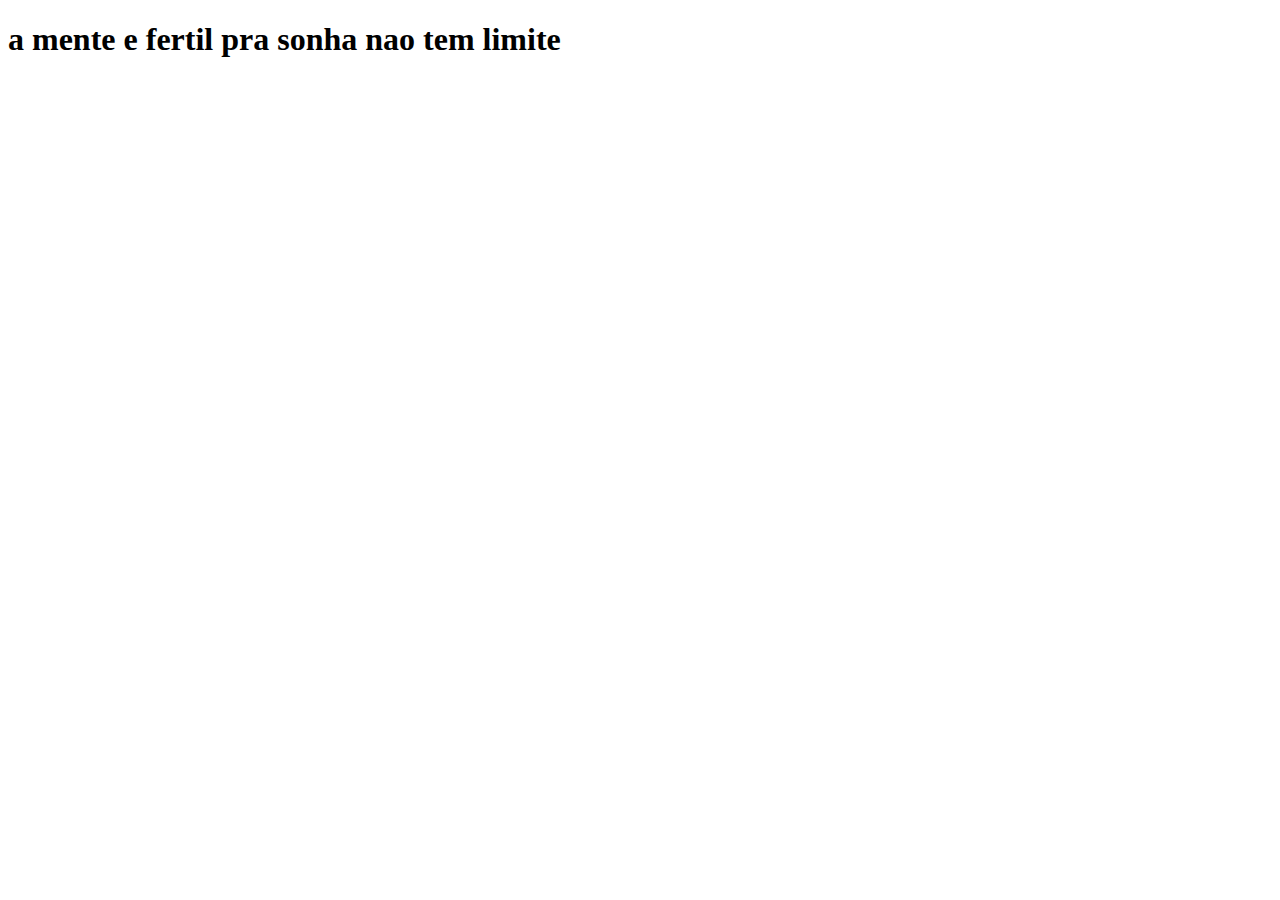
==== index.html @ 4c5d4aa5 "c2" ====
<!DOCTYPE html>
<html lang="en">
<head>
    <meta charset="UTF-8">
    <meta name="viewport" content="width=, initial-scale=1.0">
    <title>Document</title>
</head>
<body>
    <h1>a mente e fertil pra sonha nao tem limite</h1>
</body>
</html>
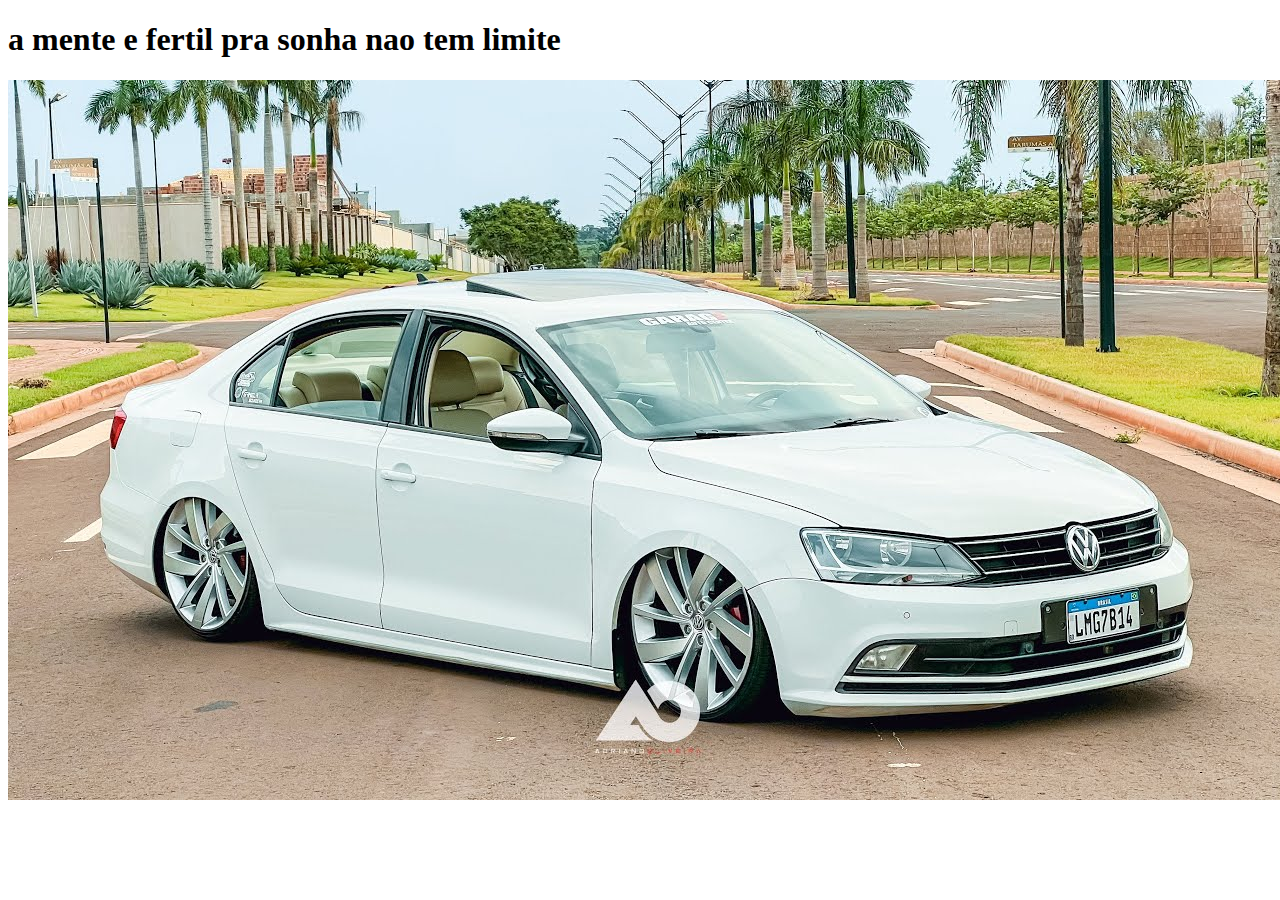
==== commit 86b01677: "c1" ====
--- a/index.html
+++ b/index.html
@@ -4,8 +4,10 @@
     <meta charset="UTF-8">
     <meta name="viewport" content="width=, initial-scale=1.0">
     <title>Document</title>
+    <link rel="stylesheet" href="style.css">
 </head>
 <body>
     <h1>a mente e fertil pra sonha nao tem limite</h1>
+    <img src="maxresdefault.jpg" alt="">
 </body>
 </html>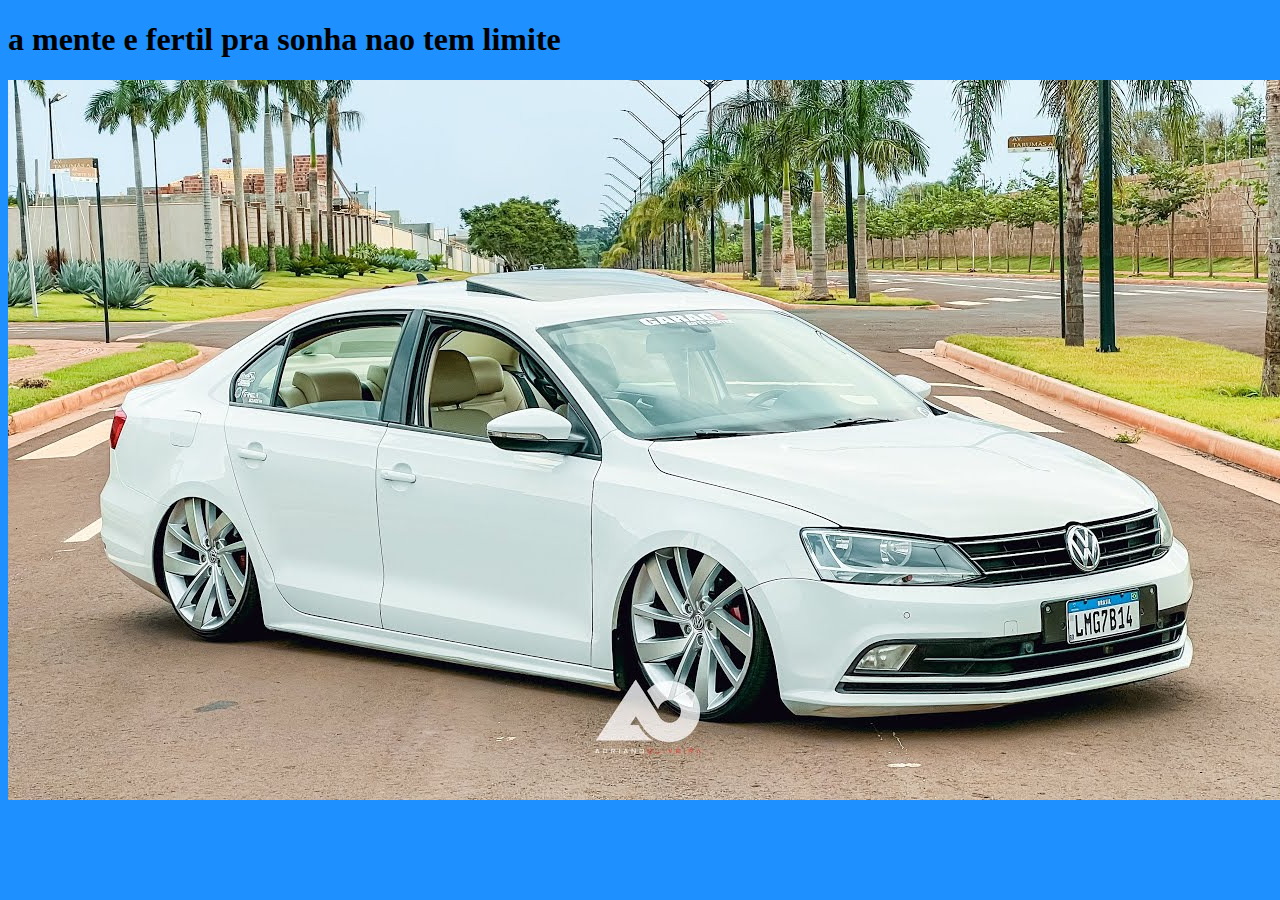
==== commit f3a91da4: "c1" ====
--- a/index.html
+++ b/index.html
@@ -7,7 +7,8 @@
     <link rel="stylesheet" href="style.css">
 </head>
 <body>
-    <h1>a mente e fertil pra sonha nao tem limite</h1>
-    <img src="maxresdefault.jpg" alt="">
+<h1>a mente e fertil pra sonha nao tem limite</h1>
+<img src="maxresdefault.jpg" alt="">
+    
 </body>
 </html>--- a/style.css
+++ b/style.css
@@ -0,0 +1,3 @@
+body{
+    background-color: dodgerblue;
+}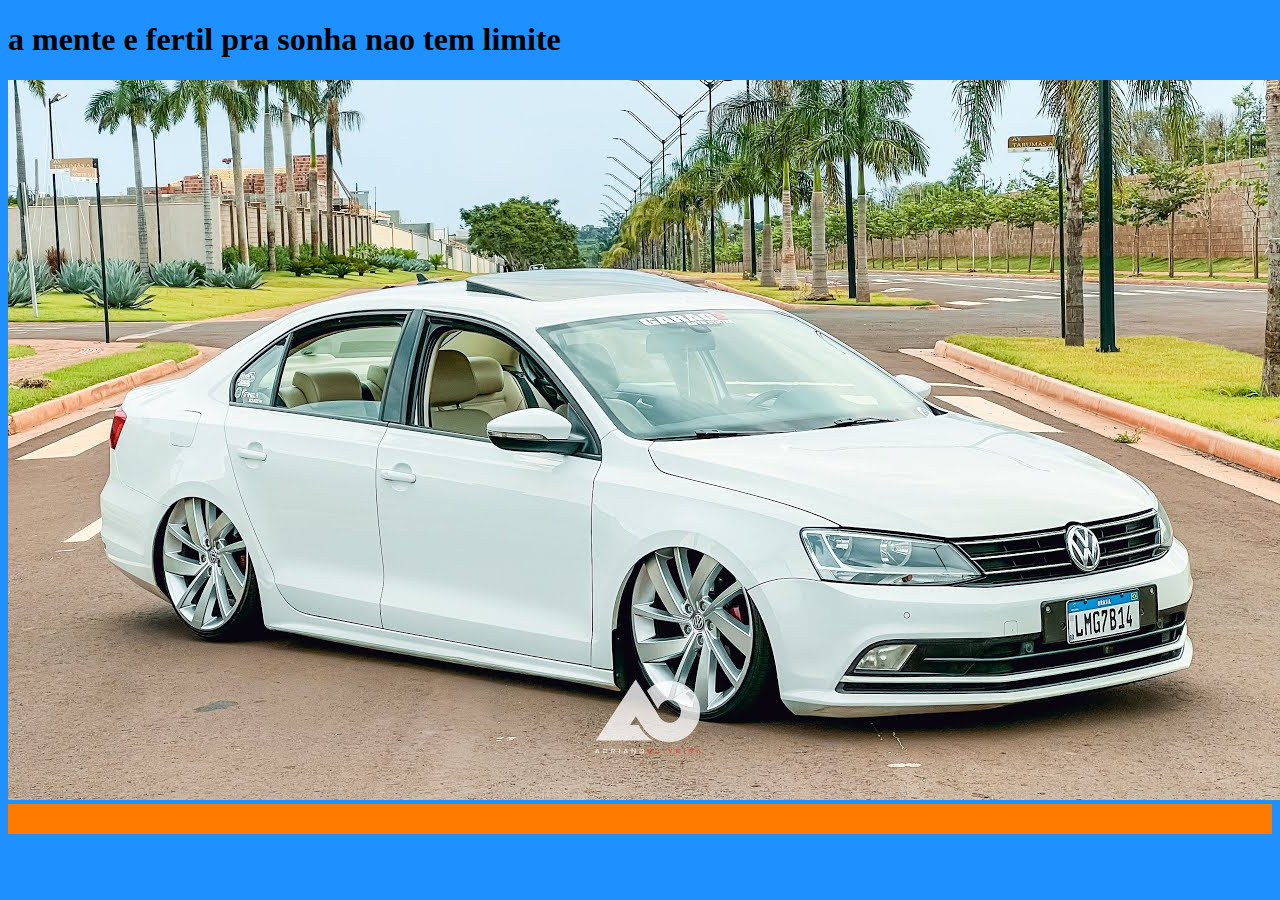
==== commit b2b99c14: "c1" ====
--- a/index.html
+++ b/index.html
@@ -1,5 +1,5 @@
 <!DOCTYPE html>
-<html lang="en">
+<html lang="pt-br">
 <head>
     <meta charset="UTF-8">
     <meta name="viewport" content="width=, initial-scale=1.0">
@@ -9,6 +9,22 @@
 <body>
 <h1>a mente e fertil pra sonha nao tem limite</h1>
 <img src="maxresdefault.jpg" alt="">
-    
+<nav>
+<div class="logo">
+<a href="sobremim.html"></a>    
+
+</div>
+</nav>
+<header>
+    <section id="banner">
+        <div class="container">
+
+        </div>
+
+    </section>
+    <div class="container">
+
+    </div>
+</header>
 </body>
 </html>--- a/style.css
+++ b/style.css
@@ -1,3 +1,16 @@
 body{
     background-color: dodgerblue;
+}
+nav{
+    background-color: rgb(255, 123, 0);
+    padding: 15px 50px;
+    display: flex;
+    justify-content: space-between;
+    align-items: center;
+}
+nav .logo a{
+    text-decoration: none;
+    color: darkcyan;
+    font-size: 35px;
+    font-weight: 600;
 }